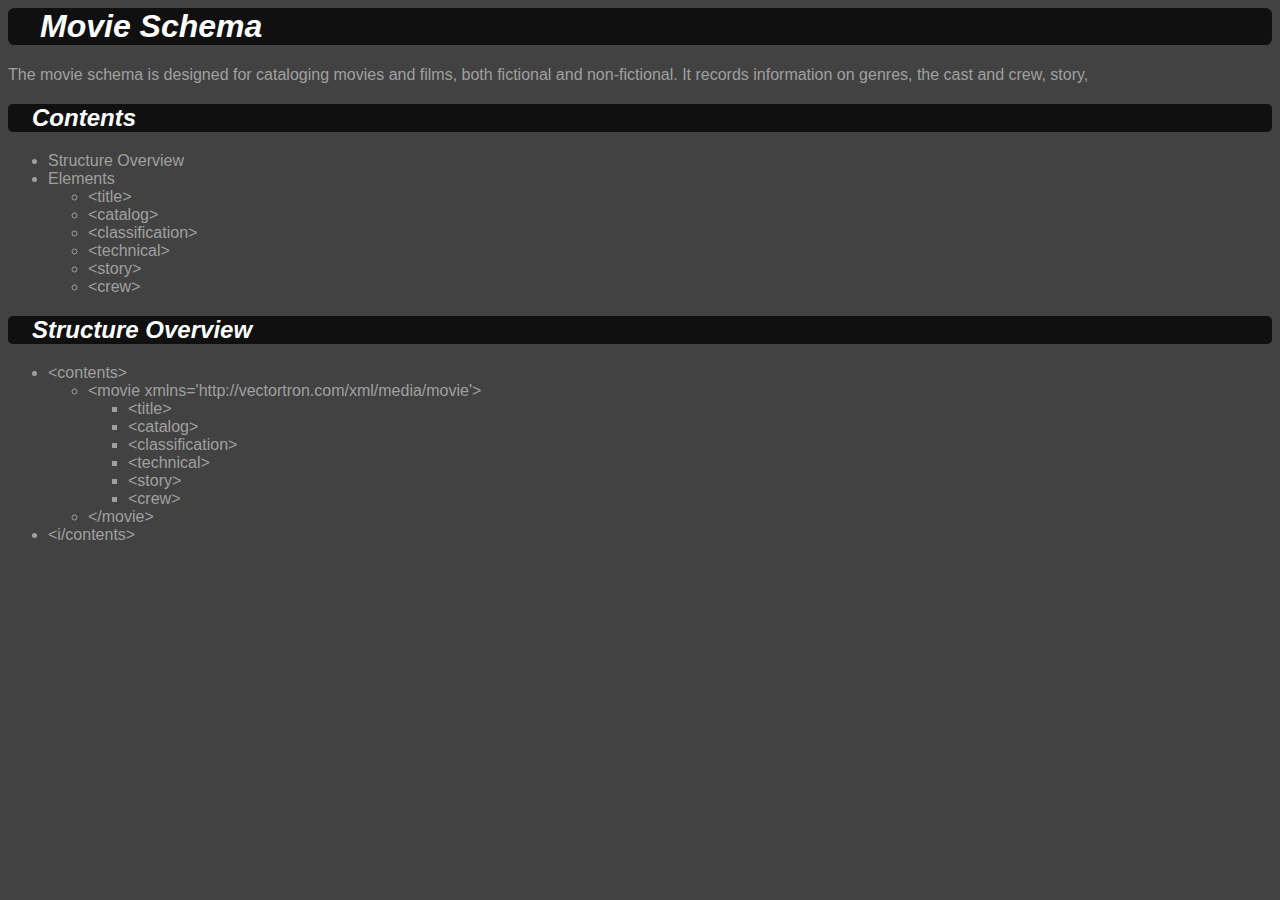
==== doc/movie/index.html @ 26baa5d0 "first commit" ====
<html>
<head>
<title>Media Schema</title>
<link rel='stylesheet' href='../mainstyle.css' type='text/css'/>
</head>
<body>
<h1>Movie Schema</h1>
<p>
The movie schema is designed for cataloging movies and films, both fictional and non-fictional.  
It records information on genres, the cast and crew, story, 
</p>

<h2>Contents</h2>

<ul>
<li>Structure Overview</li>
<li>Elements</li>
  <ul>
  <li>&lt;title&gt;</li>
  <li>&lt;catalog&gt;</li>
  <li>&lt;classification&gt;</li>
  <li>&lt;technical&gt;</li>
  <li>&lt;story&gt;</li>
  <li>&lt;crew&gt;</li>
  </ul>
</ul>

<h2>Structure Overview</h2>


<div class='outer'>
<ul class='structure'>
  <li>&lt;contents&gt;</li>
  <ul>
    <li>&lt;movie xmlns='http://vectortron.com/xml/media/movie'&gt;</li>
    <ul>
      <li>&lt;title&gt;</li>
      <li>&lt;catalog&gt;</li>
      <li>&lt;classification&gt;</li>
      <li>&lt;technical&gt;</li>
      <li>&lt;story&gt;</li>
      <li>&lt;crew&gt;</li>
    </ul>
    <li>&lt;/movie&gt;</li>
  </ul>
  <li>&lt;i/contents&gt;</li>
 </ul>
</div>

</body>
</html>
---- doc/mainstyle.css ----
body {
	background: #424242;
	color: #a0a0a0;
	font-family: Arial;
}

a:link {
	color: lightblue;
}

a:active {
	color: lightyellow;
}

a:visited {
	color: orange;
}

h1, h2, h3, h4 {
	font-style: italic;
	background: #101010;
	color: white;
	border-radius: 0.2em;
	padding-left: 1em;
}

pre {
	background: #202020;
	color: #00e000;
	font-family: "Monaco", "Consolas", sans-serif;
	margin-left: 5%;
	margin-right: 5%;
	border-radius: 0.5em;
	padding-left: 1em;
	padding-right: 1em;
}

table {
	margin-left: 5%;
	margin-right: 5%;
}

table th {
	background: black;
	border: solid black;
	color: white;
}

table th.subhead {
	background: slategray;
	border: solid slategray;
	text-align: left;
	font-style: italic;
	padding-left: 1em;
}

table td {
	padding-left: 0.25em;
	padding-right: 0.25em;
	vertical-align: baseline;
}

table td.redhl {
	background: #e00000;
}

table td.bluehl {
	background: #0000e0;
}
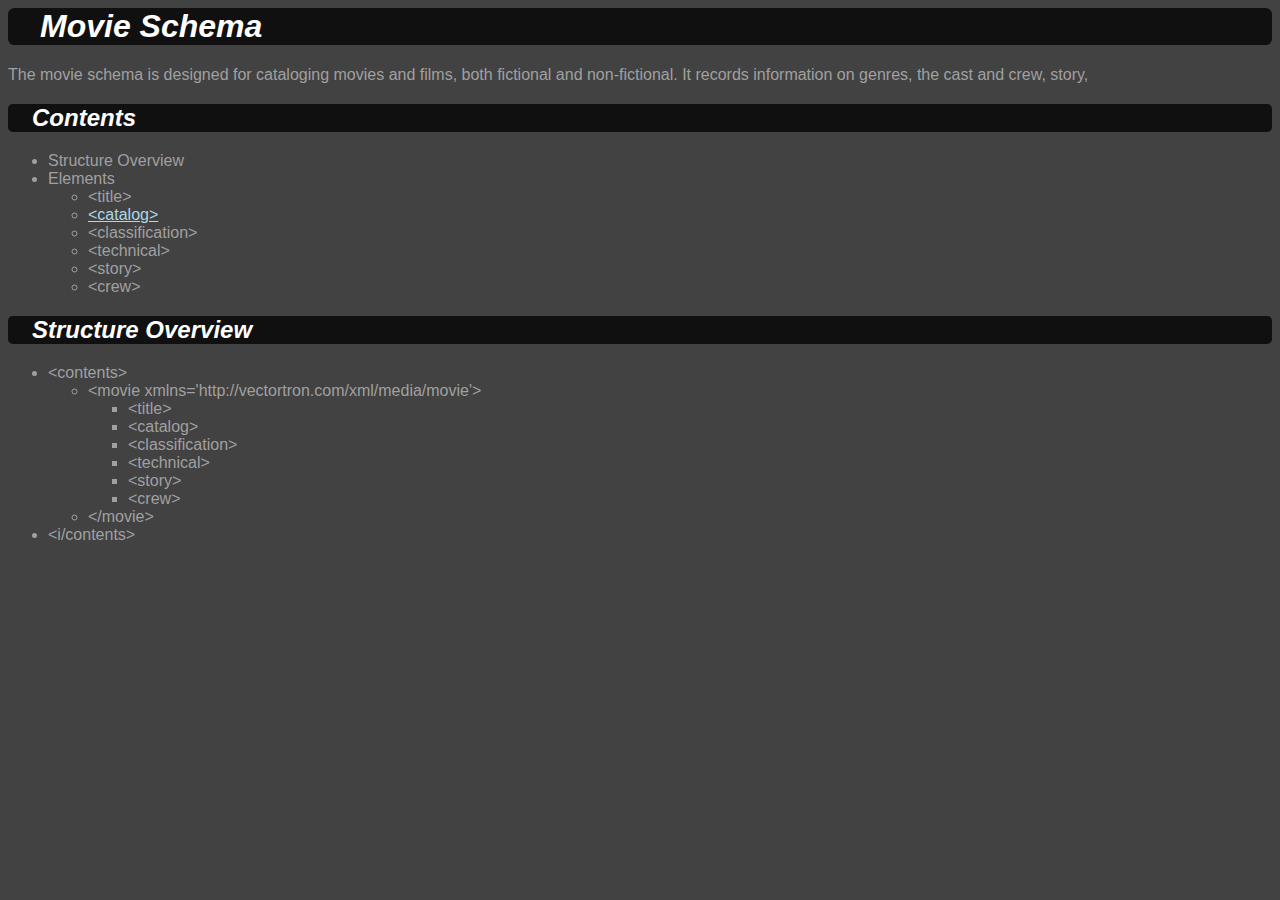
==== commit 83f7bfb8: "Add documentation on catalog element" ====
--- a/doc/movie/index.html
+++ b/doc/movie/index.html
@@ -17,7 +17,7 @@
 <li>Elements</li>
   <ul>
   <li>&lt;title&gt;</li>
-  <li>&lt;catalog&gt;</li>
+  <li><a href='catalog.html'>&lt;catalog&gt;</a></li>
   <li>&lt;classification&gt;</li>
   <li>&lt;technical&gt;</li>
   <li>&lt;story&gt;</li>
--- a/doc/mainstyle.css
+++ b/doc/mainstyle.css
@@ -35,15 +35,30 @@
 	padding-right: 1em;
 }
 
+div.element {
+	margin-bottom: 8ex;
+}
+
 table {
 	margin-left: 5%;
 	margin-right: 5%;
+}
+
+table.element {
+	margin-left: 0;
+	margin-right: 0;
+	border-radius: 0.2em;
+	border: black solid;
 }
 
 table th {
 	background: black;
 	border: solid black;
 	color: white;
+}
+
+table.element th {
+	text-align: left;
 }
 
 table th.subhead {
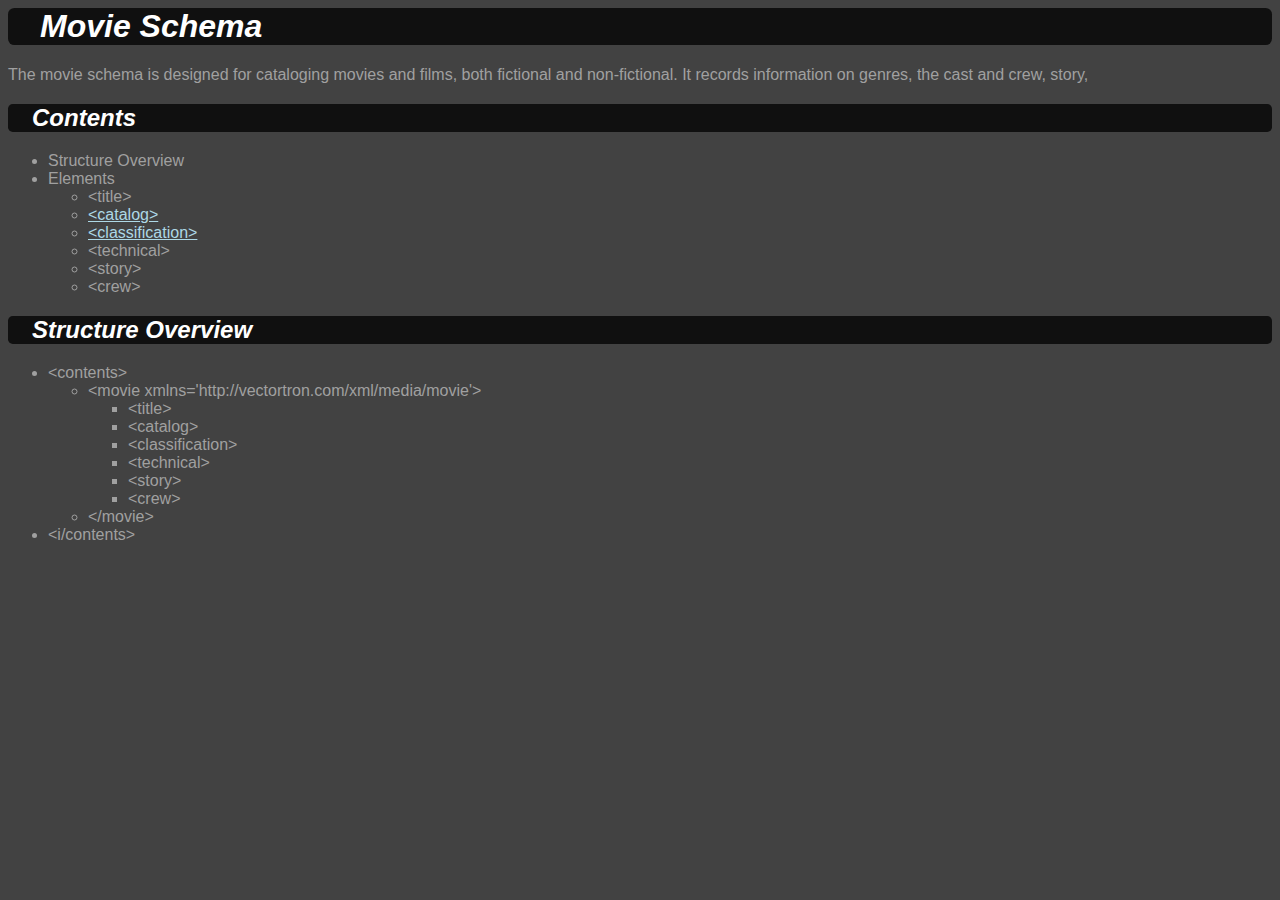
==== commit 1187707b: "documentation on movie classification (1st draft)" ====
--- a/doc/movie/index.html
+++ b/doc/movie/index.html
@@ -18,7 +18,7 @@
   <ul>
   <li>&lt;title&gt;</li>
   <li><a href='catalog.html'>&lt;catalog&gt;</a></li>
-  <li>&lt;classification&gt;</li>
+  <li><a href='classification.html'>&lt;classification&gt;</a></li>
   <li>&lt;technical&gt;</li>
   <li>&lt;story&gt;</li>
   <li>&lt;crew&gt;</li>
